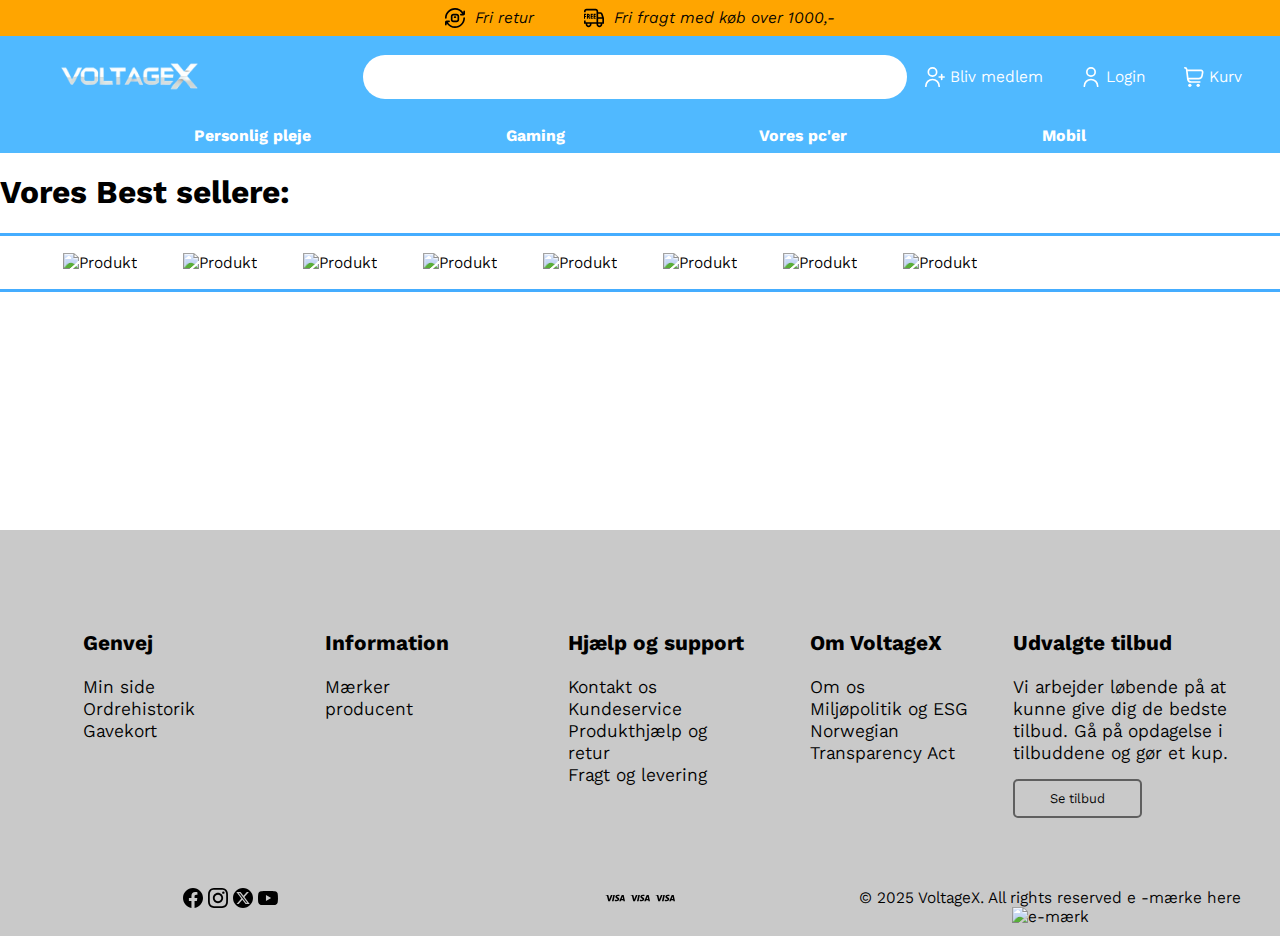
==== bestsellere.html @ 71126a39 "Update 1.6" ====
<!DOCTYPE html>
<html lang="da">

<head>
	<meta charset="UTF-8">
	<meta name="viewport" content="width=device-width, initial-scale=1.0">
	<link rel="preconnect" href="https://fonts.googleapis.com">
	<link rel="preconnect" href="https://fonts.gstatic.com" crossorigin>
	<link href="https://fonts.googleapis.com/css2?family=Kantumruy+Pro:ital,wght@0,100..700;1,100..700&display=swap"
		rel="stylesheet">
	<link rel="stylesheet" href="/css/style.css">
	<link rel="stylesheet" href="/css/index.css">
	<script src="/js/htmlload.js" defer></script>
	<script src="/js/main.js" defer></script>
	<script src="/js/loadItemFromCategory.js" defer></script>
	<link rel="icon" href="/images/icons/logo.png">
	<title>VoltageX | Best-seller</title>
</head>

<body>
	<header id="header" class="header"></header>
	
	<main>
		<h1>Vores Best sellere:</h1>
		<ul class="generate" id="best-container">
			
		</ul>
	</main>

	
	<footer class="footer" id="footer"></footer>
</body>

<script>
    window.addEventListener("DOMContentLoaded", () => {
        getItembyCategory('best-seller', 'best-container');
});
</script>
</html>
---- css/style.css ----
/* --------------- BROWSER RESET --------------- */

* {
	box-sizing: border-box;
	font-family: "Kantumruy Pro";
}

html, body, figure, p, a {
	padding: 0;
	margin: 0;
}

h1, h2, h3, h4, h5, h6 {
	font-weight: bold;
}

img, svg, video {
	max-height: 100%;
	max-width: 100%;
}

ul, ol {
	list-style-type: none;
}

figure, nav {
	width: fit-content;
	height: fit-content;
}

a {
	text-decoration: none;
	color: var(--primary-text-color);
	
}

header a:hover, footer a:hover {
	text-decoration: underline;
}

#carousel a:hover {
	color: white;
	transform: none;
	box-shadow: none;
}



/* --------------- EXTRA --------------- */

:root {
	--primary-background-color: rgb(80, 185, 255);
	--primary-text-color: black;
	--secondary-background-color: rgb(201, 201, 201);
	--secondary-text-color: rgb(95, 95, 95);
	--warning-background-color: orange;
}

body {
	display: flex;
	align-items: center;
	justify-content: space-between;
	flex-direction: column;
	min-height: 100vh;
	max-width: 100vw;
	overflow-x: hidden;
}

.phone {
	display: none;
}


/* --------------- HEADER --------------- */

.header {
	width: 100%;
	height: 17vh;
	display: flex;
	flex-wrap: wrap;
	flex-direction: column;
	justify-content: space-between;
	background-color: var(--primary-background-color);
	gap: 1vh;
}

.header .hidden {
	display: none;
}

#header .navBar a, #header .navLinks a {
	color: white;
}

/* RETURN */

.header .returnPolicy {
	display: flex;
	align-items: center;
	justify-content: center;
	height: 4vh;
	margin: 0;
	padding: 10px 0;
	gap: 50px;
	font-style: italic;
	background-color: var(--warning-background-color);
}

.header .returnPolicy li a {
	display: flex;
	gap: 10px;
}

.header .returnPolicy li {
	width: fit-content;
}

.header .returnPolicy img {
	width: 20px;
	height: auto;
}

/* MAIN NAV */

.header .navBar {
	display: flex;
	align-items: center;
	justify-content: space-between;
	padding: 0 30px;
	height: 6vh;
	width: 100%;
}

.header .navBar .navBtns {
	margin-left: 10px;
	gap: 30px;
}

.header .navBar .navBtns figcaption:hover {
	text-decoration: underline;
}

.header .navBar section {
	display: flex;
	align-items: center;
	justify-content: space-evenly;
	width: 375px;
}

.header .navBar .logo {
	cursor: pointer;
	justify-content: flex-start;
}

.header .navBar .logo img {
	width: 200px;
}

.header .navBar .navBtns img {
	width: 20px;
	height: auto;
}

.header .navBar .navBtns a figure {
	display: flex;
	gap: 5px;
}

.header .navBar .navBtns a:last-of-type {
	position: relative;
}

.header .navBar .navBtns a #cart-amount {
	display: none;
	background-color: red;
	min-height: 15px;
	min-width: 20px;
	top: -50%;
	left: -15%;
	border-radius: 100px;
	font-size: 12px;
	font-weight: bold;
	padding: 3px;
	color: white;
	position: absolute;
	text-align: center;
}

#header .navBar #phone-search, #header .navBar #burger-menu {
	cursor: pointer;
	background: transparent;
	color: transparent;
	border: none;
	height: 30px;
	background-position: center;
	background-repeat: no-repeat;
	background-size: 20px;
	width: fit-content;
}

#header .navBar #phone-search {
	background-image: url(/images/icons/search.svg);
}

#header .navBar #burger-menu {
	background-image: url(/images/icons/menu-burger.svg);
}

/* LINKS */

.header .navLinks {
	background-color: rgb(80 185 255);
	display: flex;
	align-items: center;
	justify-content: space-evenly;
	font-weight: bold;
	padding: 0;
	height: 4vh;
	margin: 0;
}

.header .border-bottom {
	padding: 5px 30px;
}

/* SEARCH */

.header .navBar .search {
	display: flex;
	align-items: center;
	border-radius: 100px;
	background-color: white;
	padding: 5px 5px;
	width: 50%;
	height: 100%;
}

.header .navBar .search input {
	background: transparent;
	margin-left: 20px;
	padding: 0;
	height: 100%;
	border: none;
	outline: none;
	width: 95%;
}

.header .navBar .search button {
	margin-left: 10px;
	padding: 0;
	cursor: pointer;
	border: none;
	background: transparent;
	color: transparent;
	background-image: url(/images/icons/search.svg);
	background-repeat: no-repeat;
	background-size: contain;
}

/* EXTRA */

.header #burger {
	align-items: center;
	flex-direction: column;
	background-color: var(--primary-background-color);
	padding: 20px 0;
	gap: 25px;
}

.header #burger a figure {
	display: flex;
	align-items: center;
	height: auto;
}

.header #burger a figure img {
	width: 40px;
}

/* --------------- MAIN --------------- */

main {
	width: 100%;
	min-height: 41.85vh;
}

/* --------------- FOOTER --------------- */

.footer {
	background-color: var(--secondary-background-color);
	padding: 10px 25px;
	width: 100%;
}

.footer .information {
	display: flex;
	justify-content: space-evenly;
	align-items: flex-start;
	padding: 70px 0;
}

.footer .information #footer-section-5 button {
	cursor: pointer;
	padding: 10px 35px;
	background: transparent;
	border: solid 2px var(--secondary-text-color);
	margin-top: 15px;
	border-radius: 5px;
}

.footer .below-footer {
	display: flex;
	justify-content: space-between;
}

.footer .below-footer img {
	width: 20px;
	height: auto;
}

.footer .below-footer nav, .footer .below-footer figure, .footer .below-footer p {
	text-align: center;
	width: 467px;
}

#footer-section-1, #footer-section-2, #footer-section-3, #footer-section-4, #footer-section-5 {
	font-size: large;
	width: 225px;
}

/* --------------- DEVICES --------------- */

@media screen and (max-width: 1195px) {
	
	/* HEADER */

	#header #search {
		display: none;
	}

	.header .navBar section {
		width: 375px;
	}

	#header .navBar .logo {
		width: fit-content;
	}

	#header .navBar #phone-search {
		display: block;
	}

	.footer .information section ul {
		padding: 0;
	}

	/* FOOTER */

	.footer .information {
		flex-wrap: wrap;
	}
}

@media screen and (max-width: 515px) {

	/* HEADER */

	.header {
		justify-content: flex-start;
		height: fit-content;
	}

	.header .returnPolicy {
		flex-direction: column;
		height: 8vh;
		gap: 10px;
	}

	#header .navBar #burger-menu {
		display: block;
	}

	.header .navLinks, .header .navBar .navBtns {
		width: fit-content;
		margin: 0;
		gap: 0;
	}

	.header .navLinks, .header .navBar .navBtns a {
		display: none;
	}

	.show-on-mobile {
		display: flex;
	}

	/* FOOTER */

	.footer .information {
		flex-wrap: nowrap;
		flex-direction: column;
	}

	.footer .below-footer {
		flex-direction: column;
		align-items: center;
		flex-wrap: wrap;
	}

	.footer .below-footer p, .footer .below-footer nav, .footer .below-footer figure {
		width: fit-content;
	}

	#footer-section-1, #footer-section-2, #footer-section-3, #footer-section-4, #footer-section-5 {
		width: 100%;
		text-align: center;
	}
}
---- css/index.css ----
/* CAROUSEL/IMAGE SLIDESHOW */

#promo {
    display: flex;
    justify-content: center;
}
.carousel-wrapper {
    overflow: hidden;
    width: 90%;
    width: 424px;
  }

  .carousel-wrapper * {
    box-sizing: border-box;
  }

  .carousel {
    transform-style: preserve-3d;
  }

  #carousel {
    height: 40vh;
  }

  .generate img {
    width: 200px;
    padding: 11px;
  }

  .generate {
    width: 100%;
    align-items: center;
    border-bottom-style: solid;
    border-top-style: solid;
    border-color: #45adff;
    display: flex;
    flex-wrap: wrap;
  }

  .carousel__photo {
    opacity: 0;
    position: absolute;
    top:0;
    margin: auto;
    padding: 1rem 4rem;
    z-index: 100;
    transition: transform .5s, opacity .5s, z-index .5s;
  }

.carousel__photo.initial,
.carousel__photo.active {
  opacity: 1;
  position: relative;
  z-index: 900;
}

.carousel__photo.prev,
.carousel__photo.next {
  z-index: 800;
}
.carousel__photo.prev {
  transform: translateX(-100%); 
}
.carousel__photo.next {
  transform: translateX(100%);
}

.carousel__button--prev,
.carousel__button--next {
  position: absolute;
  top: 50%;
  width: 3rem;
  height: 3rem;
  background-color: rgba(255, 255, 255, 0.8);
  transform: translateY(-50%);
  border-radius: 50%;
  cursor: pointer;
  z-index: 1001;
  border: none;
  transition: background-color 0.3s ease, transform 0.2s ease;
  display: flex;
  align-items: center;
  justify-content: center;
}

.carousel__button--prev:hover,
.carousel__button--next:hover {
  background-color: rgba(23, 84, 121, 0.9);
  transform: translateY(-50%) scale(1.05);
}

.carousel__button--prev::before,
.carousel__button--next::before {
  content: '';
  display: inline-block;
  width: 10px;
  height: 10px;
  border: solid black;
  border-width: 0 2px 2px 0;
  padding: 6px;
  transform: rotate(135deg);
}

.carousel__button--next::before {
  transform: rotate(-45deg);
}


.carousel__button--prev {
  left:0;
}
.carousel__button--next {
  right:0;
}
.carousel__button--prev::after,
.carousel__button--next::after {
  content: " ";
  position: absolute;
  width: 10px;
  height: 10px;
  top: 50%;
  left: 54%;
  border-right: 2px solid black;
  border-bottom: 2px solid black;
  transform: translate(-50%, -50%) rotate(135deg);
}
.carousel__button--next::after {
  left: 47%;
  transform: translate(-50%, -50%) rotate(-45deg);
}

.Partners {
    display: flex
;
    justify-content: center;
}

main a:hover {
	
	color: gray;
	transform: translateY(-2px);
	box-shadow: 0 4px 12px rgba(0, 0, 0, 0.2);
}

main a {
	text-decoration: none;
	color: var(--primary-text-color);
	transition: background-color 0.3s ease, transform 0.3s ease;
	border-radius: 8px;
	padding: 6px 12px;
	
}
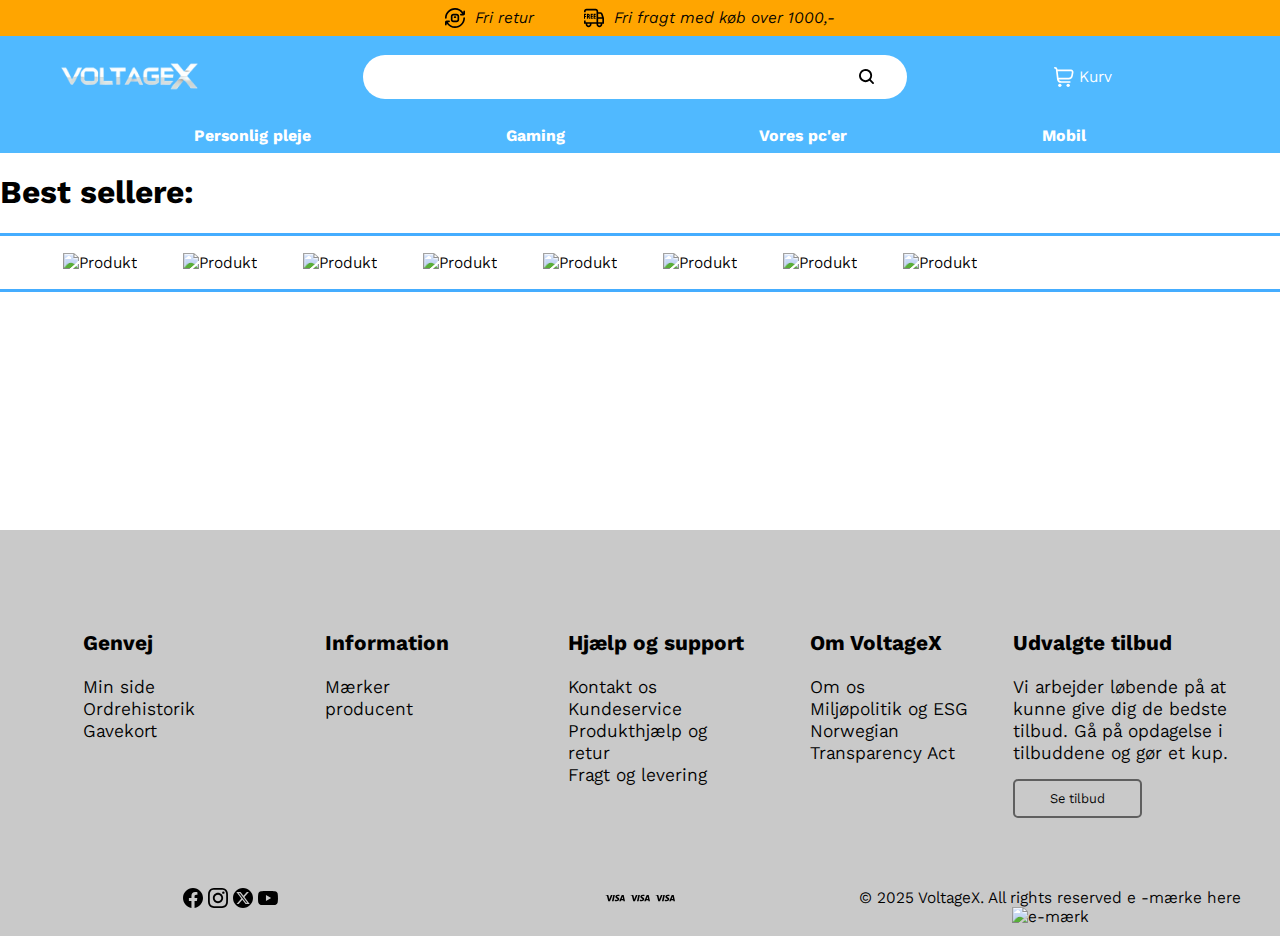
==== commit c219261c: "Update 1.7" ====
--- a/bestsellere.html
+++ b/bestsellere.html
@@ -21,7 +21,7 @@
 	<header id="header" class="header"></header>
 	
 	<main>
-		<h1>Vores Best sellere:</h1>
+		<h1>Best sellere:</h1>
 		<ul class="generate" id="best-container">
 			
 		</ul>
